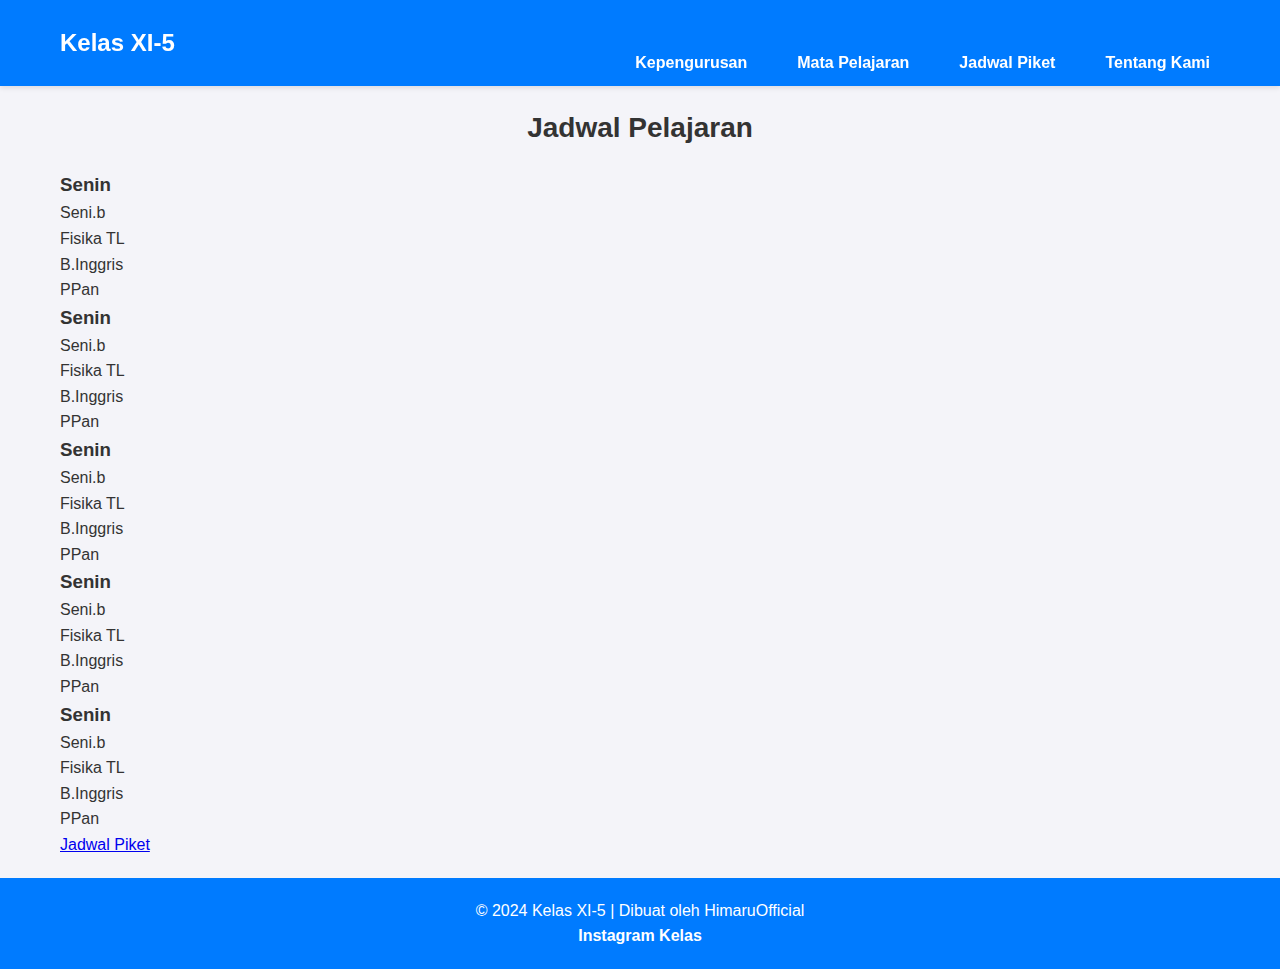
==== mapel.html @ 4d0d5c3d "Add files via upload" ====
<!DOCTYPE html>
<html lang="en">
<head>
    <meta charset="UTF-8">
    <meta name="viewport" content="width=device-width, initial-scale=1.0">
    <title>Jadwal Mata Pelajaran Kelas XI-5</title>
    <link rel="icon" href="https://i.ibb.co/JQvZ4KC/favicon.png" type="image/png">
    <link rel="stylesheet" href="style3.css">
</head>
<body>
    <header>
        <div class="navbar">
            <a href="utama.html" class="logo">Kelas XI-5</a>
            <nav>
                <a href="wakil-kelas.html">Kepengurusan</a>
                <a href="mapel.html">Mata Pelajaran</a>
                <a href="jadwal.html">Jadwal Piket</a>
                <a href="tentang.html">Tentang Kami</a>
            </nav>
        </div>
    </header>



<section>
        <div class="container">
            <h2>Jadwal Pelajaran</h2>
            <div class="info-boxes">
            <div class="info-box">
<h3>Senin</h3>
                    <p>Seni.b</p>
                    <p>Fisika TL</p>
                    <p>B.Inggris</p>
                    <p>PPan</p>
                    </div>
                 <div class="info-box">
                    <h3>Senin</h3>
                    <p>Seni.b</p>
                    <p>Fisika TL</p>
                    <p>B.Inggris</p>
                    <p>PPan</p>
                    </div>
                    <div class="info-box">
                    <h3>Senin</h3>
                    <p>Seni.b</p>
                    <p>Fisika TL</p>
                    <p>B.Inggris</p>
                    <p>PPan</p>
                    </div>
                     <div class="info-box">
                    <h3>Senin</h3>
                    <p>Seni.b</p>
                    <p>Fisika TL</p>
                    <p>B.Inggris</p>
                    <p>PPan</p>
                    </div>
                   <div class="info-box">
                    <h3>Senin</h3>
                    <p>Seni.b</p>
                    <p>Fisika TL</p>
                    <p>B.Inggris</p>
                    <p>PPan</p>
                    </div>
            <div class="button-pages">
        <a href="jadwal.html" class="page-button">Jadwal Piket</a>
    </div>
    </section>

    <footer>
        <p>© 2024 Kelas XI-5 | Dibuat oleh HimaruOfficial</p>
        <a href="https://instagram.com/ravenfivee">Instagram Kelas</a>
    </footer>
</body>
</html>
---- style3.css ----
/* Global Styles */
* {
    margin: 0;
    padding: 0;
    box-sizing: border-box;
}

body {
    font-family: 'Arial', sans-serif;
    background-color: #f4f4f9;
    color: #333;
    line-height: 1.6;
}


.container {
    max-width: 1200px;
    margin: 0 auto;
    padding: 20px;
}

/* Importing and Applying Fonts */
body {
  font-family: 'Open Sans', sans-serif;
  font-weight: 400;
  color: #333;
  background-color: #f7f7f7;
  line-height: 1.6;
}

h1, h2, h3 {
  font-family: 'Roboto', sans-serif;
  font-weight: 700;
}

/* Header Styles */
header {
  background-color: #2c3e50;
  color: #fff;
  padding: 20px;
}

header .logo h1 {
  margin: 0;
  font-family: 'Roboto', sans-serif;
}

header nav ul li a {
  color: #fff;
  font-family: 'Roboto', sans-serif;
  font-weight: 600;
  text-decoration: none;
}

/* Section Headings */
h2 {
  font-family: 'Roboto', sans-serif;
  font-size: 28px;
  margin-bottom: 20px;
  text-align: center;
}

/* Content Text */
.hero-content p,
.announcement-list li,
.materials-list li,
.teacher-card p,
table td {
  font-family: 'Open Sans', sans-serif;
  font-weight: 400;
}

/* Navbar Styling */
header {
    background-color: #2c3e50; /* Warna latar navbar */
    padding: 10px 0;
    box-shadow: 0 2px 5px rgba(0, 0, 0, 0.1); /* Menambahkan bayangan */
    position: sticky;
    top: 0;
    z-index: 1000;
}

.navbar {
    max-width: 1200px; /* Lebar maksimum navbar */
    margin: 0 auto;
    display: flex;
    justify-content: space-between;
    align-items: center;
    padding: 0 20px;
}

.navbar .logo {
    color: #ffffff;
    font-family: 'Roboto', sans-serif;
    font-size: 24px;
    font-weight: 700;
    text-decoration: none;
}

.navbar nav {
    display: flex;
    gap: 20px;
}

.navbar nav a {
    color: #ffffff;
    font-family: 'Open Sans', sans-serif;
    font-size: 16px;
    font-weight: 600;
    text-decoration: none;
    transition: color 0.3s ease, transform 0.3s ease;
}

.navbar nav a:hover {
    color: #1abc9c; /* Warna hover */
    transform: scale(1.1); /* Efek zoom pada hover */
}

/* Responsif untuk layar kecil */
@media (max-width: 768px) {
    .navbar nav {
        display: none; /* Sembunyikan menu pada layar kecil */
    }

    .navbar
   /* Menyembunyikan tombol hamburger di layar besar */
.menu-toggle {
    display: none; 
    font-size: 30px;
    color: #ffffff;
    cursor: pointer;
}

/* Menampilkan tombol hamburger di layar kecil */
@media (max-width: 768px) {
    .menu-toggle {
        display: inline-block; /* Tombol hamburger akan muncul */
    }
}



/* Hero Section */
.hero-section {
    text-align: center;
    padding: 100px 20px;
    background-color: #007bff;
    color: white;
    background-image: url('https://id.pngtree.com/freebackground/anime-of-a-grey-girl-hd-wallpaper_3173535.html'); /* Replace with your own hero image */
    background-size: cover;
    background-position: center;
}

.hero-section h1 {
    font-size: 48px;
    margin-bottom: 20px;
}

.hero-section p {
    font-size: 20px;
    margin-bottom: 40px;
}

.cta-button {
    padding: 10px 20px;
    background-color: #fff;
    color: #007bff;
    text-decoration: none;
    font-size: 16px;
    border-radius: 5px;
    transition: background-color 0.3s;
}

.cta-button:hover {
    background-color: #ddd;
}



/* General Layout */
section {
    margin: 40px 0;
}

section h2 {
    font-size: 36px;
    margin-bottom: 20px;
}

section p {
    font-size: 16px;
    color: #555;
}

.
    transform: translateY(20px);
    animation: fadeIn 0.6s forwards;
}

/* Hover Effect */
.info-box:hover {
    transform: scale(1.05);
    box-shadow: 0 8px 16px rgba(0, 0, 0, 0.2);
}

/* Keyframes untuk animasi fade-in */
@keyframes fadeIn {
    from {
        opacity: 0;
        transform: translateY(20px);
    }
    to {
        opacity: 1;
        transform: translateY(0);
    }
}

/* Delay untuk animasi setiap info-box */
.info-box:nth-child(1) {
    animation-delay: 0.2s;
}
.info-box:nth-child(2) {
    animation-delay: 0.4s;
}
.info-box:nth-child(3) {
    animation-delay: 0.6s;
}


/* Pengurus Item (Tanpa Foto) */
.pengurus-item {
    width: 18%;
    background-color: #ffffff;
    border: 1px solid #ddd;
    padding: 20px;
    border-radius: 10px;
    box-shadow: 0 4px 6px rgba(0, 0, 0, 0.1);
    text-align: center;
    transition: transform 0.3s;
    margin-bottom: 20px;
}

.pengurus-item:hover {
    transform: translateY(-10px);
}

.pengurus-item h3 {
    margin-bottom: 10px;
    color: #007bff;
    font-size: 20px;
}

.pengurus-item p {
    font-size: 16px;
    color: #555;
}
/* Global Styles (Untuk seluruh halaman) */
* {
    margin: 0;
    padding: 0;
    box-sizing: border-box;
}

body {
    font-family: 'Arial', sans-serif;
    background-color: #f4f4f9;
    color: #333;
    line-height: 1.6;
}

/* Navbar Styling */
header {
    background-color: #2c3e50;
    padding: 10px 0;
    box-shadow: 0 2px 5px rgba(0, 0, 0, 0.1);
    position: sticky;
    top: 0;
    z-index: 1000;
}

.navbar {
    max-width: 1200px;
    margin: 0 auto;
    display: flex;
    justify-content: space-between;
    align-items: center;
    padding: 0 20px;
}

.navbar .logo {
    color: #ffffff;
    font-family: 'Roboto', sans-serif;
    font-size: 24px;
    font-weight: 700;
    text-decoration: none;
}

.navbar .menu-toggle {
    display: none; /* Tersembunyi pada layar besar */
    font-size: 28px;
    color: #ffffff;
    cursor: pointer;
}

/* Styling nav-links untuk layar besar */
/* Menu default disembunyikan */
.nav-links {
    display: flex;
    gap: 20px;
}

/* Styling untuk menu pada layar kecil */
@media (max-width: 768px) {
    .nav-links {
        display: none; /* Menyembunyikan menu */
        flex-direction: column;
        position: absolute;
        top: 0;
        left: 0;
        width: 100%;
        background-color: #34495e;
        padding-top: 60px;
        padding-bottom: 20px;
        box-shadow: 0 4px 10px rgba(0, 0, 0, 0.2);
    }

    .nav-links.active {
        display: flex; /* Menampilkan menu saat aktif */
    }

    .nav-links a {
        padding: 10px 20px;
        text-align: center;
        font-size: 18px;
    }
}


    /* Menampilkan menu dengan sliding */
    .nav-links.active {
        display: flex;
        transform: translateY(0); /* Menu muncul dari atas */
    }
}


    /* Tampilkan menu dengan sliding */
    .nav-links.active {
        display: flex;
        transform: translateY(0); /* Muncul dari atas */
    }
}

/* Hero Section */
.hero-section {
    text-align: center;
    padding: 80px 20px;
    background-color: #007bff;
    color: white;
    background-image: url('https://id.pngtree.com/freebackground/anime-of-a-grey-girl-hd-wallpaper_3173535.html'); /* Ganti dengan gambar latar belakang yang sesuai */
    background-size: cover;
    background-position: center;
}

.hero-section h1 {
    font-size: 48px;
    margin-bottom: 20px;
}

.hero-section p {
    font-size: 20px;
    margin-bottom: 40px;
}

/* Mata Pelajaran Section */
.mapel-section {
    margin-top: 50px;
    background-color: #ffffff;
    padding: 30px;
    border-radius: 8px;
    box-shadow: 0 4px 8px rgba(0, 0, 0, 0.1);
}

.mapel-section h2 {
    font-size: 36px;
    color: #007bff;
    margin-bottom: 30px;
    text-align: center;
}

/* Jadwal Tabel */
.jadwal-table table {
    width: 100%;
    border-collapse: collapse;
    margin-top: 20px;
}

.jadwal-table th,
.jadwal-table td {
    padding: 15px;
    text-align: center;
    border: 1px solid #ddd;
}

.jadwal-table th {
    background-color: #007bff;
    color: white;
    font-size: 18px;
}

.jadwal-table td {
    font-size: 16px;
    color: #555;
}

.jadwal-table tr:nth-child(even) {
    background-color: #f2f2f2;
}

.jadwal-table tr:hover {
    background-color: #d1e7ff;
}

/* Footer */
footer {
    text-align: center;
    padding: 20px;
    background-color: #333;
    color: white;
}

footer a {
    color: #007bff;
    text-decoration: none;
}

footer a:hover {
    text-decoration: underline;
}

/* Responsive Design */
@media (max-width: 768px) {
    .navbar {
        flex-direction: column;
        text-align: center;
    }

    .hero-section {
        padding: 60px 20px;
    }

    .mapel-section h2 {
        font-size: 30px;
    }

    .jadwal-table table {
        font-size: 14px;
    }

    .cta-button {
        padding: 15px 30px;
        font-size: 18px;
    }
}

/* Global Styles (Untuk seluruh halaman) */
* {
    margin: 0;
    padding: 0;
    box-sizing: border-box;
}

body {
    font-family: 'Arial', sans-serif;
    background-color: #f4f4f9;
    color: #333;
    line-height: 1.6;
    height: 100vh;
}

/* Login Section */
.login-section {
    display: flex;
    justify-content: center;
    align-items: center;
    height: 100vh;
    background: url('https://id.pngtree.com/freebackground/anime-of-a-grey-girl-hd-wallpaper_3173535.html') no-repeat center center/cover; /* Ganti dengan gambar latar belakang */
    background-color: #007bff;
    padding: 0 20px;
}

.login-container {
    background-color: #fff;
    padding: 40px;
    box-shadow: 0 4px 8px rgba(0, 0, 0, 0.2);
    border-radius: 10px;
    width: 100%;
    max-width: 400px;
    text-align: center;
}

.login-container h1 {
    font-size: 36px;
    color: #007bff;
    margin-bottom: 20px;
}

.input-group {
    margin-bottom: 20px;
    text-align: left;
}

.input-group label {
    font-size: 16px;
    margin-bottom: 5px;
    color: #555;
    display: block;
}

.input-group input {
    width: 100%;
    padding: 12px;
    font-size: 16px;
    border: 2px solid #ddd;
    border-radius: 5px;
    outline: none;
}

.input-group input:focus {
    border-color: #007bff;
    box-shadow: 0 0 5px rgba(0, 123, 255, 0.5);
}

.login-button {
    width: 100%;
    padding: 15px;
    background-color: #007bff;
    color: white;
    font-size: 18px;
    border: none;
    border-radius: 5px;
    cursor: pointer;
    transition: background-color 0.3s ease;
}

.login-button:hover {
    background-color: #0056b3;
}

.signup-link {
    margin-top: 15px;
    font-size: 14px;
}

.signup-link a {
    color: #007bff;
    text-decoration: none;
}

.signup-link a:hover {
    text-decoration: underline;
}

/* Footer */
footer {
    text-align: center;
    padding: 20px;
    background-color: #333;
    color: white;
}

footer a {
    color: #007bff;
    text-decoration: none;
}

footer a:hover {
    text-decoration: underline;
}

/* Responsive Design */
@media (max-width: 768px) {
    .login-section {
        padding: 0 10px;
    }

    .login-container {
        padding: 20px;
        max-width: 350px;
    }

    .login-container h1 {
        font-size: 28px;
    }

    .login-button {
        font-size: 16px;
    }
}


/* Global Styles (Untuk seluruh halaman) */
* {
    margin: 0;
    padding: 0;
    box-sizing: border-box;
}

body {
    font-family: 'Arial', sans-serif;
    background-color: #f4f4f9;
    color: #333;
    line-height: 1.6;
}

/* Header */
header {
    background-color: #007bff;
    padding: 10px 0;
}

.navbar {
    display: flex;
    justify-content: space-between;
    align-items: center;
    padding: 0 20px;
}

.navbar .logo {
    color: white;
    font-size: 24px;
    font-weight: bold;
    text-decoration: none;
}

.navbar nav a {
    color: white;
    text-decoration: none;
    margin-left: 20px;
    font-size: 16px;
}

.navbar nav a:hover {
  background:#ddd;
border-radius:  10px;
    color: #ddd;
}

/* Hero Section */
.hero-section {
    text-align: center;
    padding: 80px 20px;
    background-color: #007bff;
    color: white;
    background-image: url('hhttps://id.pngtree.com/freebackground/anime-of-a-grey-girl-hd-wallpaper_3173535.html'); /* Ganti dengan gambar latar belakang yang sesuai */
    background-size: cover;
    background-position: center;
}

.hero-section h1 {
    font-size: 48px;
    margin-bottom: 20px;
}

.hero-section p {
    font-size: 20px;
    margin-bottom: 40px;
}

/* About Section */
.about-section {
    margin-top: 50px;
    background-color: #ffffff;
    padding: 30px;
    border-radius: 8px;
    box-shadow: 0 4px 8px rgba(0, 0, 0, 0.1);
}

.about-section h2 {
    font-size: 36px;
    color: #007bff;
    margin-bottom: 20px;
    text-align: center;
}

.about-section h3 {
    font-size: 28px;
    margin-top: 20px;
    color: #007bff;
}

.about-section p {
    font-size: 18px;
    margin-bottom: 20px;
    line-height: 1.7;
    text-align: justify;
}

.about-section ul {
    list-style-type: disc;
    margin-left: 20px;
}

.about-section li {
    font-size: 18px;
    margin-bottom: 10px;
}

/* Footer */
footer {
    text-align: center;
    padding: 20px;
    background-color: #333;
    color: white;
}

footer a {
    color: #007bff;
    text-decoration: none;
}

footer a:hover {
    text-decoration: underline;
}

/* Responsive Design */
@media (max-width: 768px) {
    .navbar {
        flex-direction: column;
        text-align: center;
    }

    .hero-section {
        padding: 60px 20px;
    }

    .about-section h2 {
        font-size: 30px;
    }

    .about-section h3 {
        font-size: 24px;
    }

    .about-section p {
        font-size: 16px;
    }

    .about-section ul {
        margin-left: 10px;
    }

    .about-section li {
        font-size: 16px;
    }
}

/* Global Styles (Untuk seluruh halaman) */
* {
    margin: 0;
    padding: 0;
    box-sizing: border-box;
}

body {
    font-family: 'Arial', sans-serif;
    background-color: #f4f4f9;
    color: #333;
    line-height: 1.6;
}

/* Header */
header {
    background-color: #007bff;
    padding: 10px 0;
}

.navbar {
    display: flex;
    justify-content: space-between;
    align-items: center;
    padding: 0 20px;
}

.navbar .logo {
    color: white;
    font-size: 24px;
    font-weight: bold;
    text-decoration: none;
}

.navbar nav a {
    color: white;
    text-decoration: none;
    margin-left: 20px;
    font-size: 16px;
}

.navbar nav a:hover {
  background:#ddd;
border-radius:  10px;
    color: #ddd;
}

/* Hero Section */
.hero-section {
    text-align: center;
    padding: 80px 20px;
    background-color: #007bff;
    color: white;
    background-image: url('https://id.pngtree.com/freebackground/anime-of-a-grey-girl-hd-wallpaper_3173535.html'); /* Ganti dengan gambar latar belakang yang sesuai */
    background-size: cover;
    background-position: center;
}

.hero-section h1 {
    font-size: 48px;
    margin-bottom: 20px;
}

.hero-section p {
    font-size: 20px;
    margin-bottom: 40px;
}

/* Jadwal Piket Section */
.jadwal-piket-section {
    margin-top: 50px;
    background-color: #fffff
    padding: 30px;
    border-radius: 8px;
    box-shadow: 0 4px 8px rgba(0, 0, 0, 0.1);
}

.jadwal-piket-section h2 {
    font-size: 36px;
    color: #007bff;
    margin-bottom: 30px;
    text-align: center;
}

/* Jadwal Piket Table */
.jadwal-piket-table table {
    width: 100%;
    border-collapse: collapse;
    margin-top: 20px;
}

.jadwal-piket-table th,
.jadwal-piket-table td {
    padding: 15px;
    text-align: center;
    border: 1px solid #ddd;
}

.jadwal-piket-table th {
    background-color: #007bff;
    color: white;
    font-size: 18px;
}

.jadwal-piket-table td {
    font-size: 16px;
    color: #555;
}

.jadwal-piket-table tr:nth-child(even) {
    background-color: #f2f2f2;
}

.jadwal-piket-table tr:hover {
    background-color: #d1e7ff;
}

/* Footer */
footer {
    text-align: center;
    padding: 20px;
    background-color: #333;
    color: white;
}

footer a {
    color: #007bff;
    text-decoration: none;
}

footer a:hover {
    text-decoration: underline;
}

/* Responsive Design */
@media (max-width: 768px) {
    .navbar {
        flex-direction: column;
        text-align: center;
    }

    .hero-section {
        padding: 60px 20px;
    }

    .jadwal-piket-section h2 {
        font-size: 30px;
    }

    .jadwal-piket-table table {
        font-size: 14px;
    }
}

/* Navigation */
nav {
    text-align: center;
    margin-top: 40px;
}

nav a {
    text-decoration: none;
    color: #007bff;
    margin: 0 10px;
    font-weight: bold;
}

nav a:hover {
    color: #0056b3;
}

/* Footer */
footer {
    text-align: center;
    background-color: #007bff;
    color: white;
    padding: 20px;
    position: relative;
    bottom: 0;
    width: 100%;
}

footer a {
    color: white;
    text-decoration: none;
    font-weight: bold;
}

footer a:hover {
    color: #ddd;
}

/* Responsive Design */
@media (max-width: 768px) {
    .navbar {
        flex-direction: column;
        text-align: center;
    }

    .hero-section {
        padding: 60px 20px;
    }

/* Container utama */
.container {
    max-width: 1000px;
    margin: 0 auto;
    padding: 20px;
    text-align: center;
}

/* Style untuk judul */
h2 {
    font-size: 2rem;
    color: #333;
    margin-bottom: 20px;
    font-weight: bold;
}
/* Gaya untuk bagian overview */
.overview {
    background-color: #f0f8ff;
    padding: 50px 20px;
    text-align: center;
}

.overview h2 {
    font-family: 'Roboto', sans-serif;
    font-size: 2.5em;
    color: #0073e6;
    margin-bottom: 30px;
    position: relative;
}

.overview h2::after {
    content: "";
    display: block;
    width: 60px;
    height: 4px;
    background-color: #0073e6;
    margin: 10px auto 0;
    border-radius: 4px;
}

/* Info-boxes container */
.info-boxes {
    display: flex;
    flex-wrap: wrap;
    justify-content: center;
    gap: 20px;
    max-width: 1200px;
    margin: 0 auto;
}

/* Info-box style */
.info-box {
    background: linear-gradient(145deg, #e0f7ff, #ffffff);
    border-radius: 15px;
    box-shadow: 0 6px 20px rgba(0, 115, 230, 0.15);
    padding: 20px;
    width: 300px;
    max-width: 100%;
    transition: transform 0.3s ease, box-shadow 0.3s ease;
}

.info-box h3 {
    font-family: 'Open Sans', sans-serif;
    font-size: 1.8em;
    color: #004a99;
    margin-bottom: 10px;
}

.info-box p {
    font-family: 'Roboto', sans-serif;
    font-size: 1em;
    color: #333;
    line-height: 1.6;
}

/* Hover effect */
.info-box:hover {
    transform: translateY(-10px);
    box-shadow: 0 12px 30px rgba(0, 115, 230, 0.25);
}

/* Responsive design */
@media (max-width: 768px) {
    .info-boxes {
        flex-direction: column;
        align-items: center;
    }
}

/* Animasi warna di border */
.info-box {
    position: relative;
    border: 2px solid transparent;
    background-clip: padding-box;
}

.info-box::before {
    content: "";
    position: absolute;
    top: -2px;
    left: -2px;
    right: -2px;
    bottom: -2px;
    z-index: -1;
    border-radius: 15px;
    background: linear-gradient(135deg, #0073e6, #00b3ff);
    animation: borderAnimation 3s linear infinite;
}

@keyframes borderAnimation {
    0% {
        background-position: 0% 50%;
    }
    100% {
        background-position: 100% 50%;
    }
}


/* Style untuk setiap pengurus-item */
.pengurus-item {
    background: #f9f9f9;
    border: 2px solid transparent;
    border-radius: 12px;
    padding: 30px; /* Menambah padding dalam kotak */
    width: 100%;
    max-width: 300px; /* Memperbesar ukuran kotak */
    box-shadow: 0px 5px 15px rgba(0, 0, 0, 0.1);
    position: relative;
    text-align: left;
}

/* Border berwarna animasi yang bergerak otomatis */
.pengurus-item::before {
    content: "";
    position: absolute;
    top: -2px;
    left: -2px;
    right: -2px;
    bottom: -2px;
    border-radius: 12px;
    background: linear-gradient(45deg, #4cd137, #00a8ff, #8e44ad, #e84118);
    background-size: 200% 200%;
    z-index: -1;
    animation: gradient-animation 5s infinite linear;
}

/* Efek animasi untuk border */
@keyframes gradient-animation {
    0% {
        background-position: 0% 50%;
    }
    100% {
        background-position: 100% 50%;
    }
}

/* Style untuk teks di pengurus-item */
.pengurus-item h3 {
    font-size: 1.2rem;
    color: #333;
    margin-bottom: 10px;
}

.pengurus-item p {
    font-size: 1rem;
    color: #666;
    margin: 5px 0;
}

/* Tombol navigasi */
..button-pages {
    margin-top: 20px;
    display: flex;
    justify-content: center;
    gap: 10px;
}

.page-button {
    background-color: #4a90e2;
    color: #fff;
    margin-top: 10px 15px;
    border-radius: 5px;
    text-decoration: none;
    font-weight: bold;
    transition: background-color 0.3s;
}

.page-button:hover {
    background-color: #357abd;
}

/* Media query untuk penyesuaian tampilan di layar kecil */
@media (max-width: 768px) {
    .pengurus-item {
        max-width: 100%; /* Menyusun kotak penuh di layar kecil */
        padding: 20px;
    }
}

.page-button .material-icons {
    font-size: 18px;         /* Mengatur ukuran ikon menjadi lebih kecil */
    margin-right: 4px;       /* Memberi jarak kecil antara ikon dan teks */
    vertical-align: middle;
}

}

.marquee {
    width: 100%;
    overflow: hidden;
    white-space: nowrap;
}

.marquee-content {
    display: inline-block;
    padding-left: 100%;
    animation: scroll-left 10s linear infinite;
}
/* Mendefinisikan animasi scroll */
@keyframes scroll-left {
    0% {
        transform: translateX(0);
    }
    100% {
        transform: translateX(-100%);
    }
}

/* Animasi untuk perubahan warna teks */
@keyframes color-change {
    0% {
        color: #ecf0f1; 
    }
    25% {
        color: #f39c12; 
    }
    50% {
        color: #1abc9c; 
    }
    75% {
        color: #e74c3c; 
    }
    100% {
        color: #ecf0f1; 
    }
}
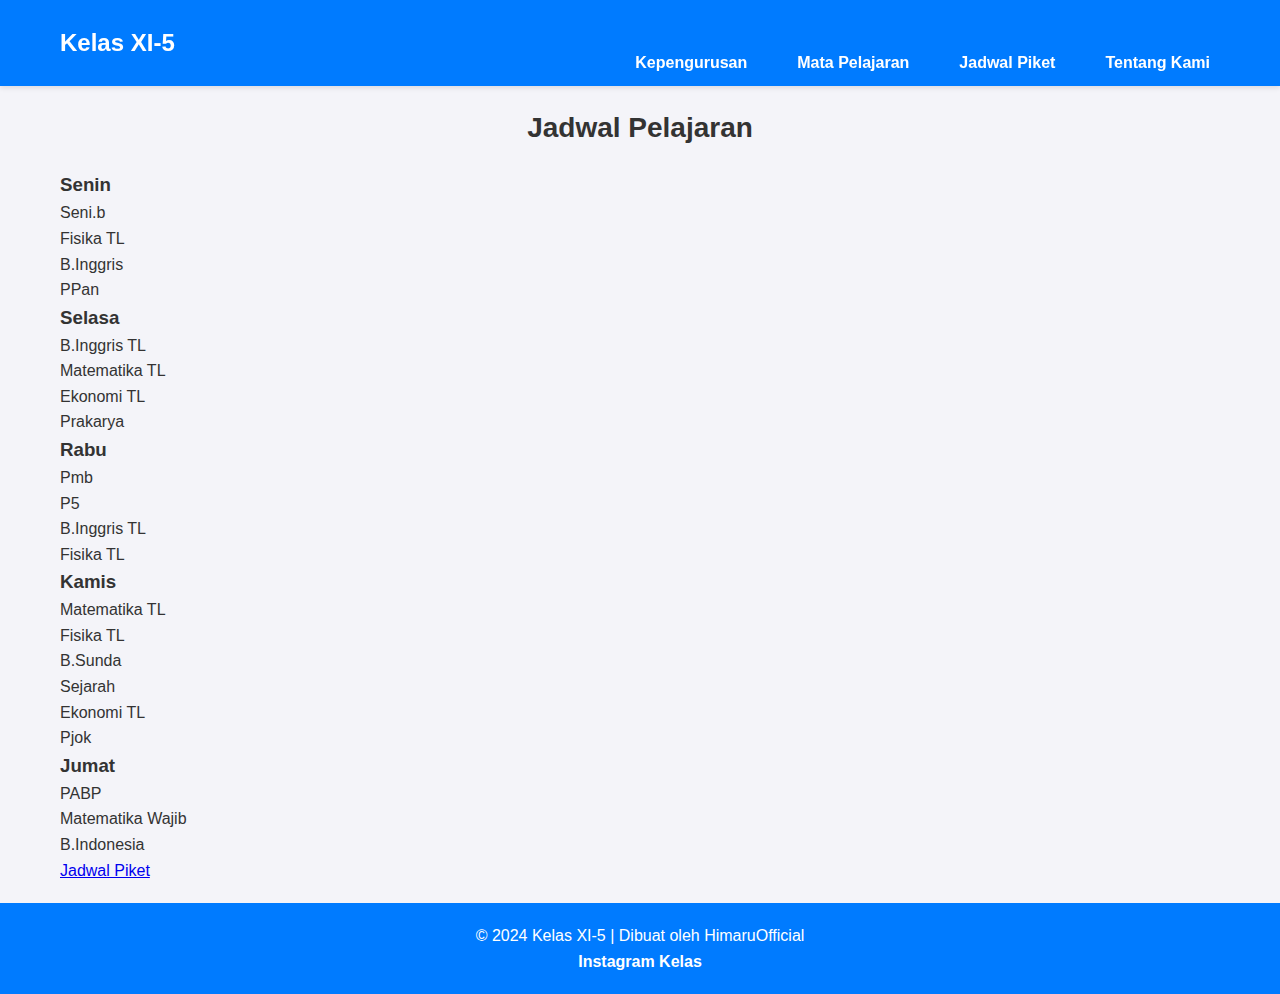
==== commit 3cefaecf: "Update mapel.html" ====
--- a/mapel.html
+++ b/mapel.html
@@ -34,33 +34,34 @@
                     <p>PPan</p>
                     </div>
                  <div class="info-box">
-                    <h3>Senin</h3>
-                    <p>Seni.b</p>
-                    <p>Fisika TL</p>
-                    <p>B.Inggris</p>
-                    <p>PPan</p>
+                    <h3>Selasa</h3>
+                    <p>B.Inggris TL</p>
+                    <p>Matematika TL</p>
+                    <p>Ekonomi TL</p>
+                    <p>Prakarya</p>
                     </div>
                     <div class="info-box">
-                    <h3>Senin</h3>
-                    <p>Seni.b</p>
+                    <h3>Rabu</h3>
+                    <p>Pmb</p>
+                    <p>P5</p>
+                    <p>B.Inggris TL</p>
                     <p>Fisika TL</p>
-                    <p>B.Inggris</p>
-                    <p>PPan</p>
                     </div>
                      <div class="info-box">
-                    <h3>Senin</h3>
-                    <p>Seni.b</p>
+                    <h3>Kamis</h3>
+                    <p>Matematika TL</p>
                     <p>Fisika TL</p>
-                    <p>B.Inggris</p>
-                    <p>PPan</p>
+                    <p>B.Sunda</p>
+                    <p>Sejarah</p>
+                    <p>Ekonomi TL</p>
+                     <p>Pjok</p>      
                     </div>
                    <div class="info-box">
-                    <h3>Senin</h3>
-                    <p>Seni.b</p>
-                    <p>Fisika TL</p>
-                    <p>B.Inggris</p>
-                    <p>PPan</p>
-                    </div>
+                    <h3>Jumat</h3>
+                    <p>PABP</p>
+                    <p>Matematika Wajib</p>
+                    <p>B.Indonesia</p>
+                   </div>
             <div class="button-pages">
         <a href="jadwal.html" class="page-button">Jadwal Piket</a>
     </div>
